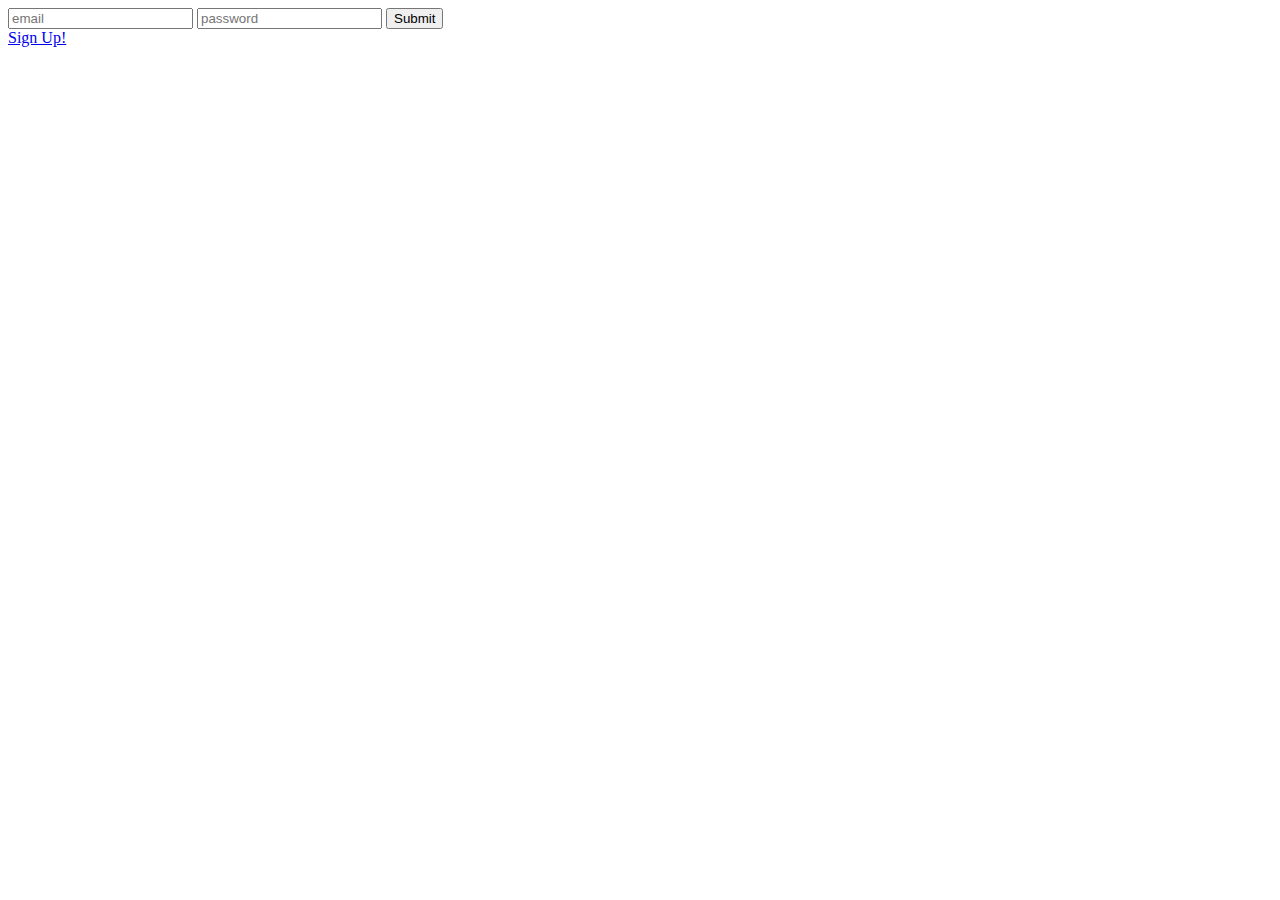
==== templates/index.html @ 92975fcc "Completed note taking application," ====
<!DOCTYPE html>
<html lang="en">
<head>
    <meta charset="UTF-8">
    <meta http-equiv="X-UA-Compatible" content="IE=edge">
    <meta name="viewport" content="width=device-width, initial-scale=1.0">
    <title>Document</title>
</head>
<body>
    <form action="youre-in" method="POST">
        <input type="text" name="email" placeholder="email">
        <input type="password" name="password" placeholder="password">
        <input type="submit" placeholder="Log In">
    </form>
    <a href="/signup"> Sign Up!</a>
</body>
</html>
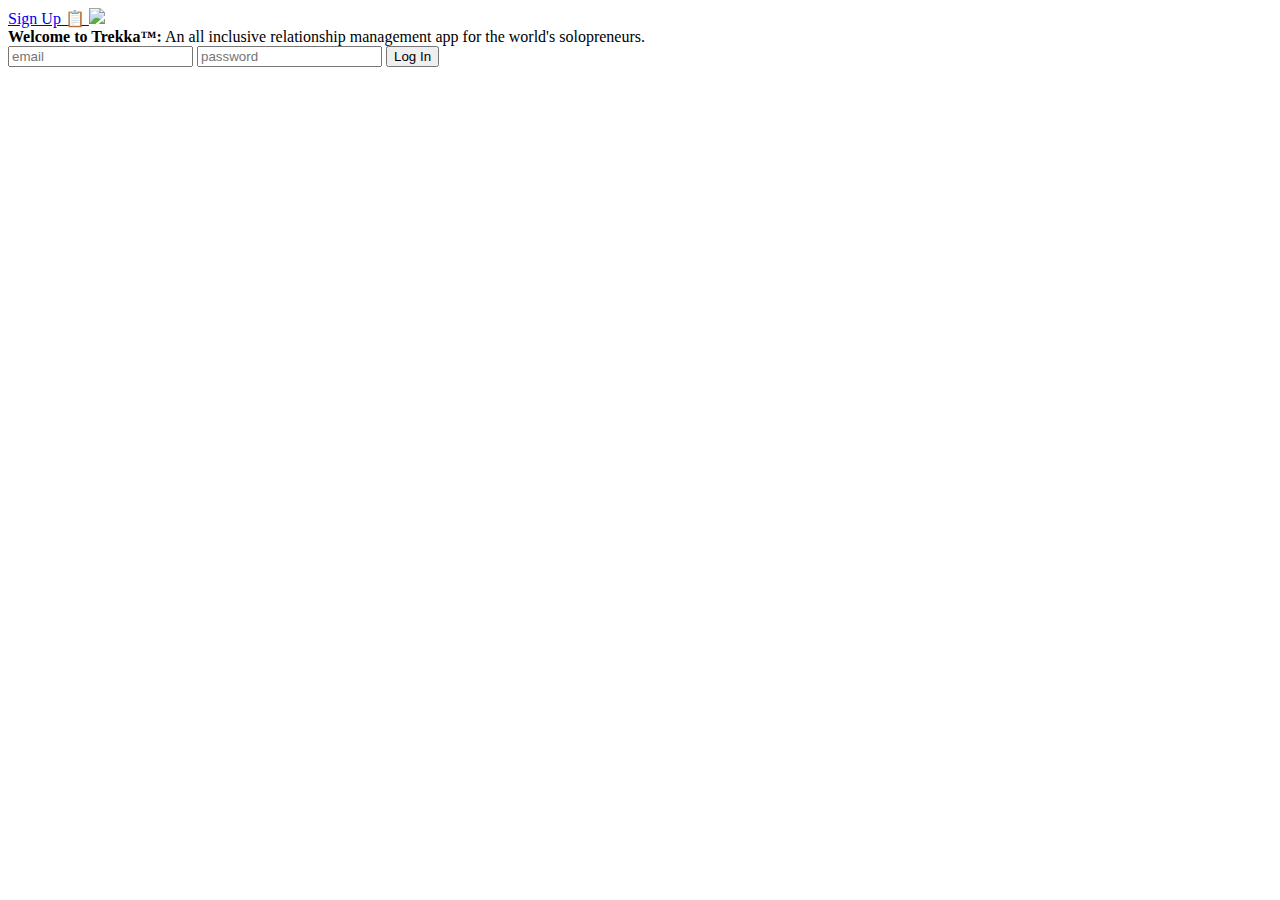
==== commit c2621e6a: "finalised project" ====
--- a/templates/index.html
+++ b/templates/index.html
@@ -4,14 +4,22 @@
     <meta charset="UTF-8">
     <meta http-equiv="X-UA-Compatible" content="IE=edge">
     <meta name="viewport" content="width=device-width, initial-scale=1.0">
-    <title>Document</title>
+    <link rel="stylesheet" href="{{ url_for('static', filename='/index.css') }}"/>
+    <link rel="shortcut icon" type="image/png" href="./images/favicon.png"/>
+    <title>Trekka™</title>
 </head>
 <body>
-    <form action="youre-in" method="POST">
-        <input type="text" name="email" placeholder="email">
-        <input type="password" name="password" placeholder="password">
-        <input type="submit" placeholder="Log In">
-    </form>
-    <a href="/signup"> Sign Up!</a>
+    <a href="/signup"> Sign Up &#128203; </a>
+    <span class="flex">
+        <img src="./static/images/TREKKA.png">
+        <div>
+            <strong>Welcome to Trekka™:</strong> An all inclusive relationship management app for the world's solopreneurs.  
+        </div>
+        <form action="youre-in" method="POST">
+            <input type="text" name="email" placeholder="email">
+            <input type="password" name="password" placeholder="password">
+            <input type="submit" value="Log In" id="button">
+        </form>
+</span>
 </body>
 </html>